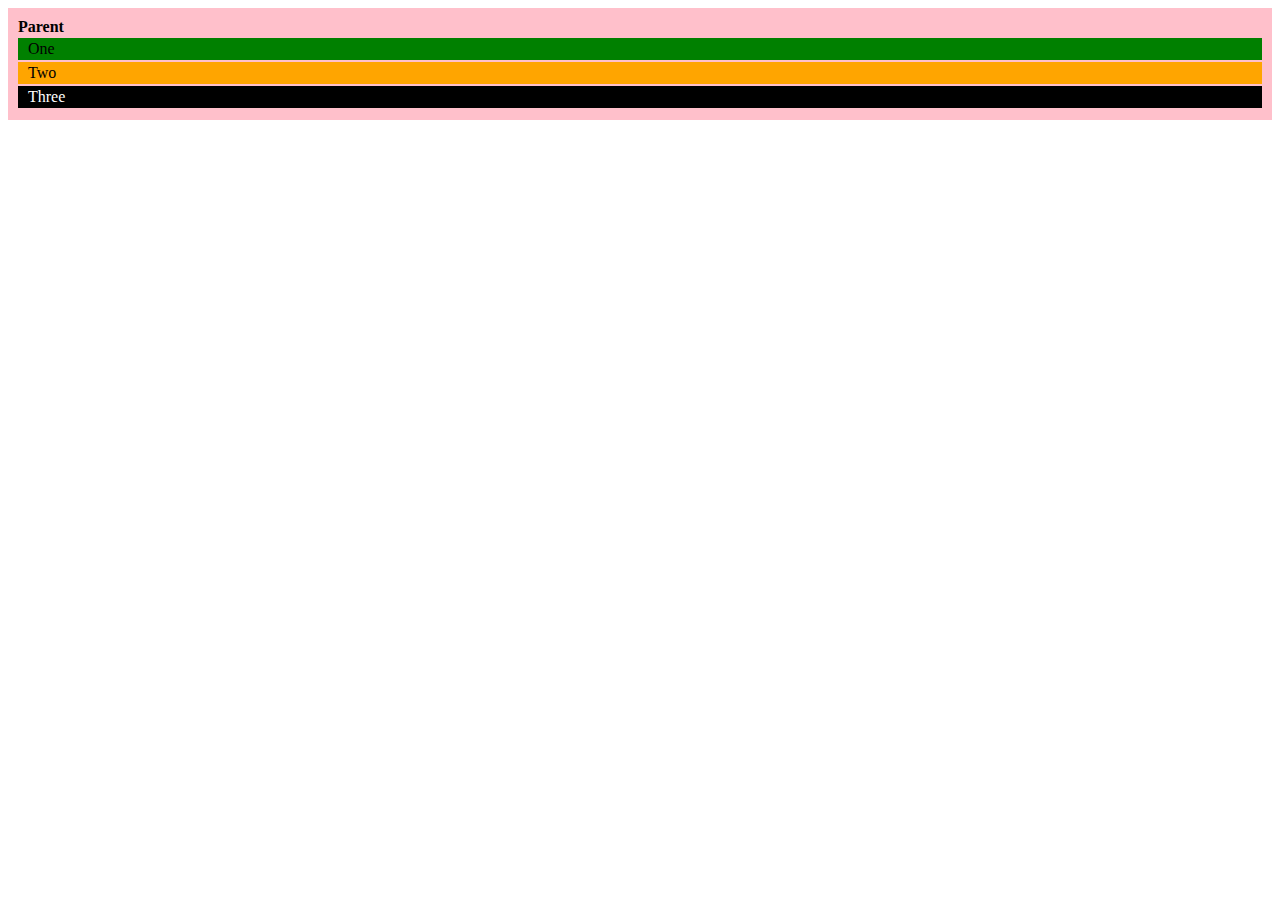
==== cssPositions/index.html @ 23ba51cd "cssPositions" ====
<!DOCTYPE html>
<html lang="en">
  <head>
    <meta charset="UTF-8" />
    <meta name="viewport" content="width=device-width, initial-scale=1.0" />
    <title>cssPositions</title>
    <link rel="stylesheet" href="style.css">
  </head>
  <body>
    <div class="parent">
      <b>Parent</b>
      <div class="child-one child">One</div>
      <div class="child-two child">Two</div>
      <div class="child-three child">Three</div>
    </div>
  </body>
</html>
---- cssPositions/style.css ----
.parent {
  background-color: pink;
  padding: 10px;
}
.child {
  margin-block: 2px;
  padding-block: 2px;
  padding-inline: 10px;
}
.child-one {
  background-color: green;
}
.child-two {
  background-color: orange;
}
.child-three {
  background-color: black;
  color: white;
}

/* static: its the default behavoiur */

/* realtive(removed from DOM and like its floating and can overlap so not used with TRBL) : same like static but it can now move TRBL with reference to its original position*/

/* .child-one {
    position: relative;
    left: 25px;
    top: 25px;
  } */

/* .
  .
  .
  .
  .
  . */
  
/* absolute : its almost same like relative but it */

/* .child-one {
    position: relative;
    left: 25px;
    top: 25px;
  } */
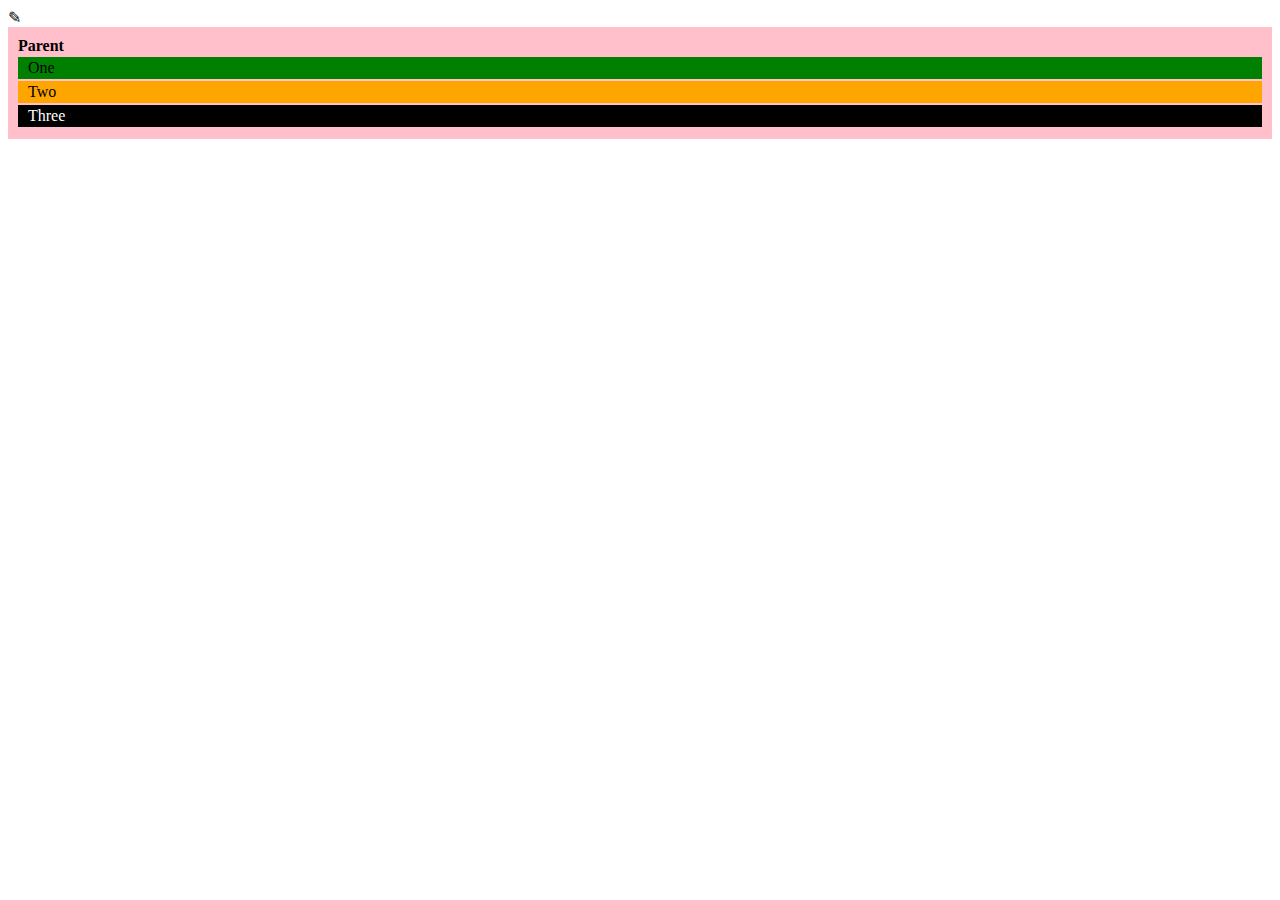
==== commit 25397eac: "floating button fix" ====
--- a/cssPositions/index.html
+++ b/cssPositions/index.html
@@ -4,9 +4,10 @@
     <meta charset="UTF-8" />
     <meta name="viewport" content="width=device-width, initial-scale=1.0" />
     <title>cssPositions</title>
-    <link rel="stylesheet" href="style.css">
+    <link rel="stylesheet" href="style.css" />
   </head>
   <body>
+    <div class="chatBot">✎</div>
     <div class="parent">
       <b>Parent</b>
       <div class="child-one child">One</div>
--- a/cssPositions/style.css
+++ b/cssPositions/style.css
@@ -34,11 +34,31 @@
   .
   .
   . */
+
+/* absolute : its almost same like relative but it take positioning with respect to its parent element.
+  ex: the div with class parent is parent of this class child-one.
+  its parent it static then, this child-one will inherit its position from above parents i.e. body and even its static to it goes to root and since its static so absolute will pick the child-one and remove it from flow and set to top of the same position whre its supposed to be. 
   
-/* absolute : its almost same like relative but it */
+  */
 
+/* normal condition when everything is at static and no TRBL is used. */
 /* .child-one {
-    position: relative;
-    left: 25px;
-    top: 25px;
+    position: absolute;
   } */
+
+/* static and TRBL being used */
+/* it will go and stick to the top of root level */
+/* .child-one{
+    position:absolute;
+    top:0px;
+  } */
+
+/* relative and TRBL */
+/* now the child will stick to the top of parent and not to the root */
+/* .parent{
+    position:relative;
+  }
+  .child-one{
+    position:absolute;
+    top:0px;
+  } */
